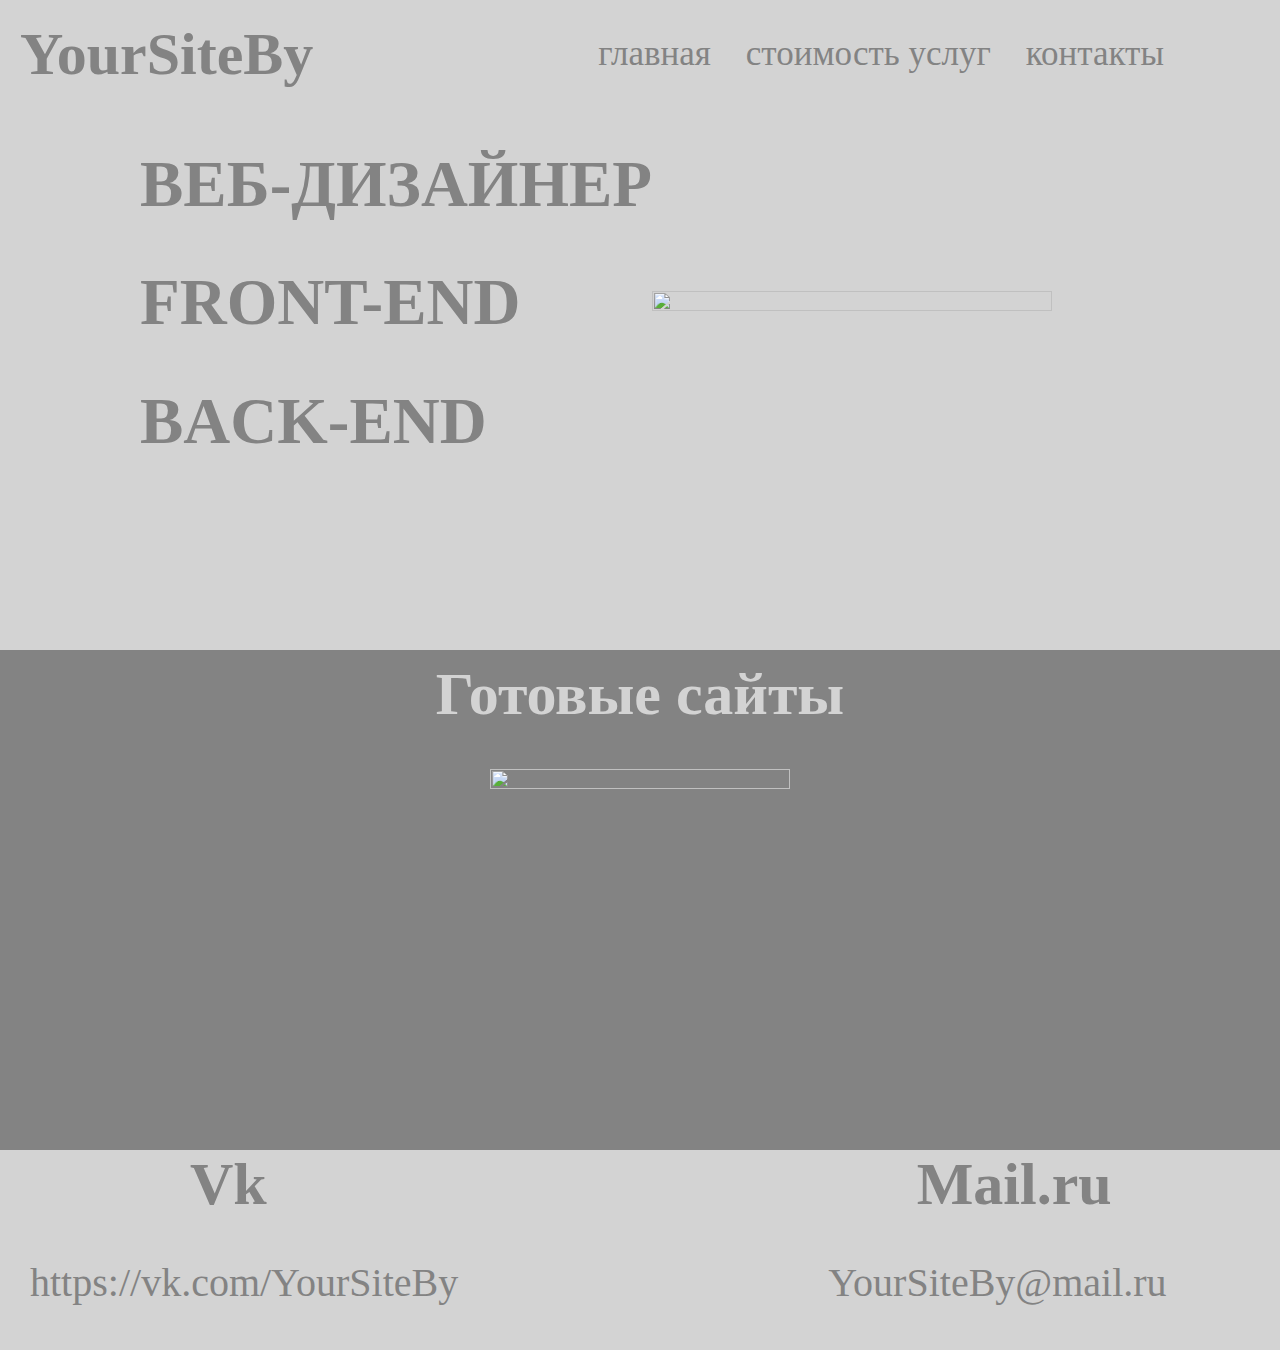
==== index.html @ ba63e123 "Update index.html" ====
<!DOCTYPE html>
<html lang="ru">
<head>
    <meta charset="UTF-8">
    <meta name="viewport" content="width=device-width, initial-scale=1.0">
    <meta name='freelancehunt' content='11d0a7afc6f0b64' />
    <link rel="stylesheet" type="text/css" href="style.css" />
    <title>YourSiteBy</title>
</head>
<body>
    <header>
        <div class="header">
           <h1 class="header-title">YourSiteBy</h1>     
        <div class="links">
            <a class="link" href="index.html"><h2 class="title-link">главная</h2></a>
            <a class="link" href="price.html"><h2 class="title-link">стоимость услуг</h2></a>
            <a class="link" href="contacts.html"><h2 class="title-link">контакты</h2></a>
        </div>
    </div>
    <div class="skills">
        <div class="title-div">
            <h1 class="title-skills">ВЕБ-ДИЗАЙНЕР</h1>
            <h1 class="title-skills">FRONT-END</h1>
            <h1 class="title-skills">BACK-END</h1>
        </div>
        <div class="image-circle">
            <img class="header-image" src="images/header-image.png">
        </div>
    </div>
    </header>
    <section>
        <div class="section">
            <div class="div-title">
                <h1 class="section-title">Готовые сайты</h1>
            </div>
        </div>
        <div class="div-image">
            <a target="_blank" href="https://artemkamagazin.github.io"><img class="section-image" src="images/shopartemka.png"></a>
        </div>
    </section>
    <footer>
        <div class="footer">
            <div class="div-footer">
                <div class="vk">
                    <h1 class="footer-title">Vk</h1>
                </div>
                <div class="mailru">
                    <h1 class="footer-title">Mail.ru</h1>
                </div>
            </div>
            <div class="contacts">
                <div class="vk-link">
                    <a target="_blank" class="alink" href="https://vk.com/YourSiteBy"><h1 class="footer-link">https://vk.com/YourSiteBy</h1></a>
                </div>
                <div class="mailru-link">
                    <h1 class="footer-link">YourSiteBy@mail.ru</h1>
                </div>
            </div>
        </div>
    </footer>
    <script src="script.js"></script>
</body>
</html>
---- style.css ----
@font-face {
	font-family: 'gardens';
	src: local('gardens'),
	     url('fonts/gardens.ttf') format('truetype');
}

@font-face {
	font-family: 'clickuper';
	src: local('clickuper'),
	     url('fonts/clickuper.ttf') format('truetype');
}

.header {
    display: flex;
}
body {
    margin: 0px;
}

header {
    height: 650px;
    width: 100%;
    background-color: #d3d3d3;
    margin: 0px;
}

.header-contact {
    height: 650px;
    width: 100%;
    background-color: #d3d3d3;
    margin: 0px;
}




.header-title {
    font-family: 'gardens';
    margin:0px;
    padding-top: 20px;
    padding-left: 20px;
    font-size: 60px;
    color: #838383;
}
.links {
    display: flex;
    margin-left: 250px;
}

.link {
    text-decoration: none;
    margin-top: 5px;
    padding-left: 35px;
}

.title-link {
    color: #838383;
    font-family: 'gardens';
    font-size: 35px;
    font-weight: 100;
}

.skills {
    display: flex;
    align-items: center;
    width: 1000px;
    position: absolute;
    left: 50%;
    margin-left: -500px;
}

.title-skills {
    font-family: 'clickuper';
    font-size: 65px;
    color: #838383;
}


.header-image {
    width: 400px;
    height: 100%;
}
.header-image {
    -moz-transition: all 1s ease-out;
    -o-transition: all 1s ease-out;
    -webkit-transition: all 1s ease-out;
}
    
.header-image:hover{
    -webkit-transform: scale(1.1);
    -moz-transform: scale(1.1);
    -o-transform: scale(1.1);
}

section {
    background-color: #838383;
    width: 100%;
    height: 500px;
}

.div-title {
    padding-top: 10px;
}

.section-title {
    margin-top: 0px;
    font-family: 'gardens';
    font-size: 60px;
    color: #d3d3d3;
    text-align: center;
}

.div-image {
    display: block; 
    text-align: center; 
}

.section-image {
    height: 100%;
    width: 300px;
}

.section-image {
    -moz-transition: all 1s ease-out;
    -o-transition: all 1s ease-out;
    -webkit-transition: all 1s ease-out;
}
    
.section-image:hover{
    -webkit-transform: scale(1.1);
    -moz-transform: scale(1.1);
    -o-transform: scale(1.1);
}

.footer {
    height: 200px;
    width: 100%;
    background-color: #d3d3d3;
}

.div-footer {
    display: flex;
}

.vk {
    margin-left: 190px;
}

.mailru {
    margin-left: 650px;
}

.footer-title {
    color: #838383;
    font-family: 'gardens';
    font-size: 60px;
    font-weight: 900;
    margin-top: 0px;
}

.contacts {
    display: flex;
}

.vk-link {
    margin-left: 30px;
}

.mailru-link {
    margin-left: 370px;
}

.footer-link {
    color: #838383;
    font-family: 'gardens';
    font-size: 40px;
    font-weight: 400;
    margin-top: 0px;
}

.alink {
    text-decoration: none;
}

.price-title {

}

.price-title-price {
    color: darkorange;
    text-align: center;
    font-family: 'gardens';
    font-size: 50px;
}

.price-price {
    font-family: 'gardens';
    color: #838383;
    font-size: 55px;
    text-align: center;
}

.conditions {
    height: 360px;
    width: 100%;
    background-color: #838383;
}

.condition-title {
    text-align: center;
    font-family: 'gardens';
    color: #d3d3d3;
    font-size: 40px;
}

.conditions h1:hover { color: darkorange; font-size: 45px;}
.price-hover h1:hover { color: darkorange; font-size: 60px;}

.contacts {
    margin: 0 auto;
}

.imgvk {
     width: 190px;
     height: 100%;
}

.vk-img {
    margin-left: 30px;
}

.imgvk {
    -moz-transition: all 1s ease-out;
    -o-transition: all 1s ease-out;
    -webkit-transition: all 1s ease-out;
}
    
.imgvk:hover{
    -webkit-transform: scale(1.1);
    -moz-transform: scale(1.1);
    -o-transform: scale(1.1);
}
.mail-img {
    margin-left: 800px;
    margin-top: 25px;
}

.imgmail {
    width: 70px;
    height: 76px;
}

.imgmail {
    -moz-transition: all 1s ease-out;
    -o-transition: all 1s ease-out;
    -webkit-transition: all 1s ease-out;
}
    
.imgmail:hover{
    -webkit-transform: scale(1.1);
    -moz-transform: scale(1.1);
    -o-transform: scale(1.1);
}

.contactlink {
    display: flex;
}

.textvk {
    margin-left: 30px;
}

.textmail {
    margin-left: 670px;
}

@media screen and (max-width : 600px) {
    header {
        height: 900px;
        width: 100%;
        background-color: #d3d3d3;
        margin: 0px;
    }
    .header-contact {
        height: 390px;
        width: 100%;
        background-color: #d3d3d3;
        margin: 0px;
    }
    .header {
        display: inline-block;
    }
    .links {
        display: inline-block;
        margin-left: 60px;
        text-align: center;
    }
    
    .link {
        text-decoration: none;
        margin-top: 1px;
        padding-left: 5px;
    }
    
    .header-title {
        font-family: 'gardens';
        margin:0px;
        font-size: 70px;
        color: #838383;
    }
    .skills {
        display: block;
        width: 1000px;
        position: absolute;
        left: 50%;
        margin-left: -500px;
    }
    
    .title-skills {
        font-family: 'clickuper';
        font-size: 20px;
        color: #838383;
    }
    .header-image {
        width: 200px;
        height: 100%;
    }
    .header-image {
        -moz-transition: all 1s ease-out;
        -o-transition: all 1s ease-out;
        -webkit-transition: all 1s ease-out;
    }
        
    .header-image:hover{
        -webkit-transform: scale(1.1);
        -moz-transform: scale(1.1);
        -o-transform: scale(1.1);
    }
    section {
        background-color: #838383;
        width: 100%;
        height: 500px;
    }
    
    .div-title {
        padding-top: 10px;
    }
    
    .section-title {
        margin-top: 0px;
        font-family: 'gardens';
        font-size: 60px;
        color: #d3d3d3;
        text-align: center;
    }
    
    .div-image {
        display: block; 
        text-align: center; 
    }
    
    .section-image {
        height: 100%;
        width: 300px;
    }
    
    .section-image {
        -moz-transition: all 1s ease-out;
        -o-transition: all 1s ease-out;
        -webkit-transition: all 1s ease-out;
    }
        
    .section-image:hover{
        -webkit-transform: scale(1.1);
        -moz-transform: scale(1.1);
        -o-transform: scale(1.1);
    }
    
    .footer {
        height: 350px;
        width: 100%;
        background-color: #d3d3d3;
    }
    
    .div-footer {
        display: block;
    }
    
    .vk {
        margin-left: 0px;
    }
    
    .mailru {
        margin-left: 0px;
    }
    
    .footer-title {
        color: #838383;
        font-family: 'gardens';
        font-size: 60px;
        font-weight: 900;
        margin-top: 0px;
    }
    
    .contacts {
        display: block;
    }
    
    .vk-link {
        margin-left: 0px;
    }
    
    .mailru-link {
        margin-left: 7px;
    }
    
    .footer-link {
        color: #838383;
        font-family: 'gardens';
        font-size: 20px;
        font-weight: 400;
        margin-top: 0px;
    }
    
    .alink {
        text-decoration: none;
    }
    
    .price-title {
    
    }
    
    .price-title-price {
        color: darkorange;
        text-align: center;
        font-family: 'gardens';
        font-size: 50px;
    }
    
    .price-price {
        font-family: 'gardens';
        color: #838383;
        font-size: 40px;
        text-align: center;
    }
    
    .conditions {
        height: 540px;
        width: 100%;
        background-color: #838383;
    }
    
    .condition-title {
        text-align: center;
        font-family: 'gardens';
        color: #d3d3d3;
        font-size: 40px;
    }
    
    .conditions h1:hover { color: darkorange; font-size: 45px;}
    .price-hover h1:hover { color: darkorange; font-size: 45px;}
    
    .contacts {
        margin: 0 auto;
    }
    
    .imgvk {
         width: 190px;
         height: 100%;
    }
    
    .vk-img {
        margin-left: 4px;
    }
    
    .imgvk {
        -moz-transition: all 1s ease-out;
        -o-transition: all 1s ease-out;
        -webkit-transition: all 1s ease-out;
    }
        
    .imgvk:hover{
        -webkit-transform: scale(1.1);
        -moz-transform: scale(1.1);
        -o-transform: scale(1.1);
    }
    .mail-img {
        margin-left: 8px;
        margin-top: 25px;
    }
    
    .imgmail {
        width: 70px;
        height: 76px;
    }
    
    .imgmail {
        -moz-transition: all 1s ease-out;
        -o-transition: all 1s ease-out;
        -webkit-transition: all 1s ease-out;
    }
        
    .imgmail:hover{
        -webkit-transform: scale(1.1);
        -moz-transform: scale(1.1);
        -o-transform: scale(1.1);
    }
    
    .contactlink {
        display: block;
    }
    
    .textvk {
        margin-left: 3px;
    }
    
    .textmail {
        margin-left: 3px;
    }
}
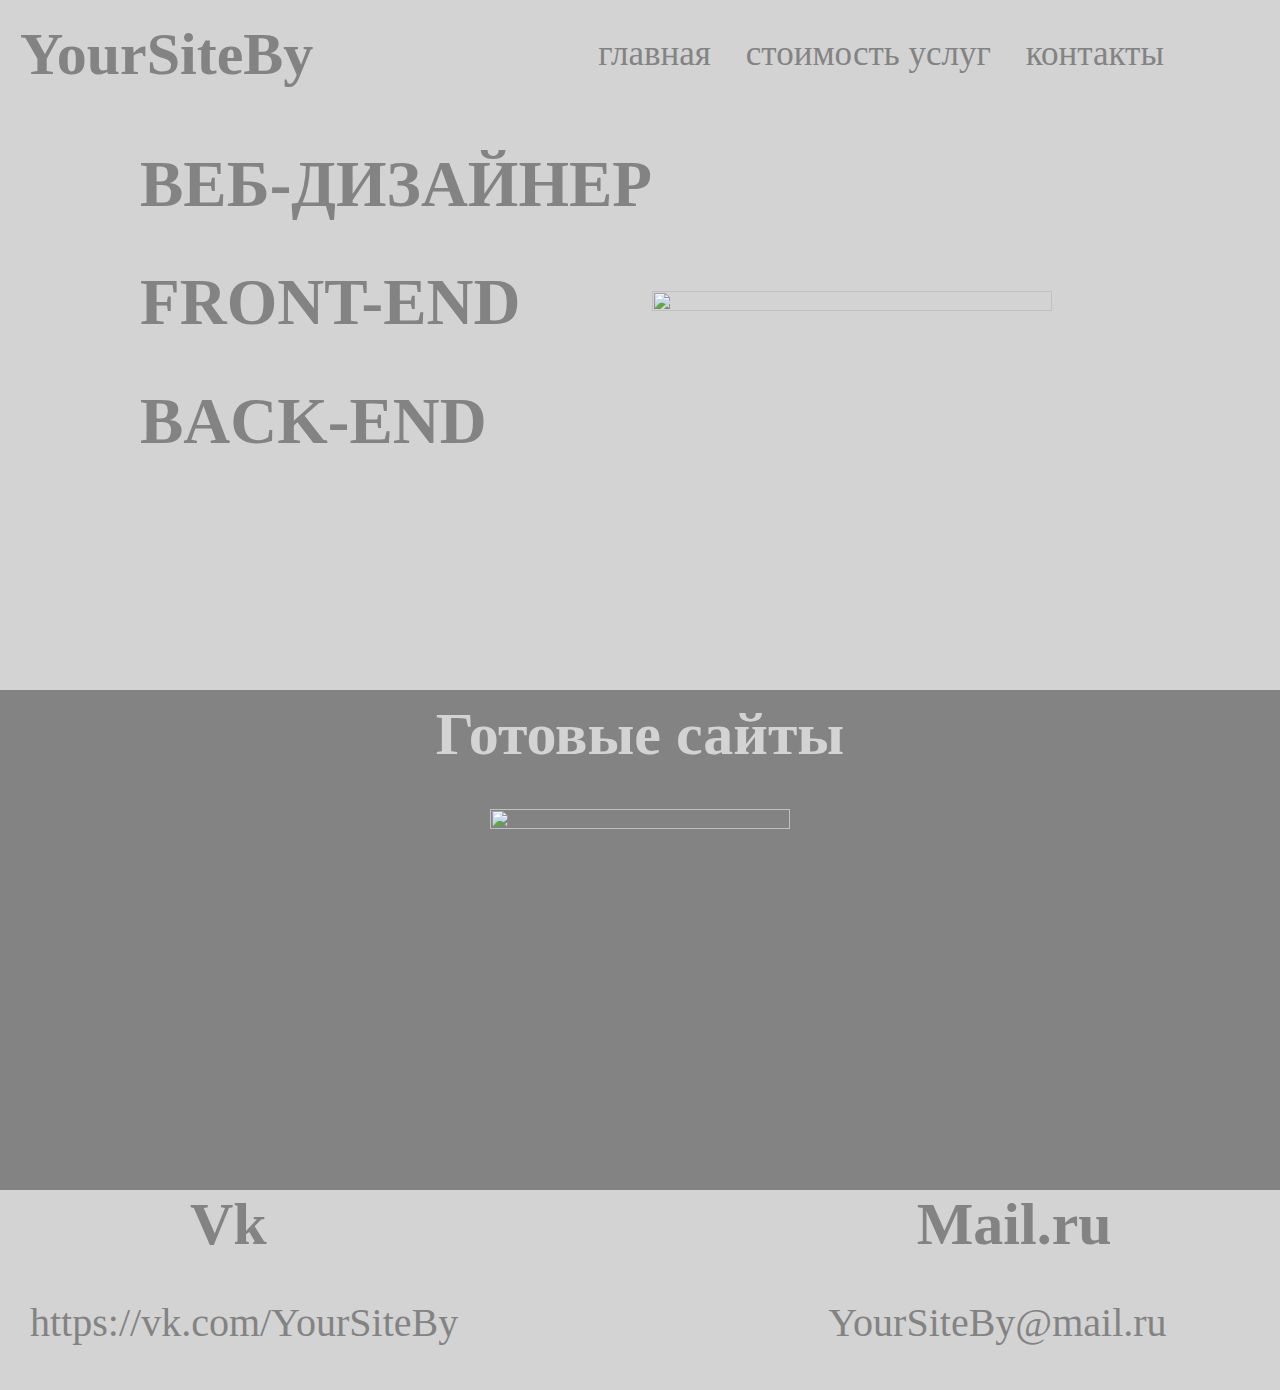
==== commit 45777520: "good" ====
--- a/index.html
+++ b/index.html
@@ -3,7 +3,7 @@
 <head>
     <meta charset="UTF-8">
     <meta name="viewport" content="width=device-width, initial-scale=1.0">
-    <meta name='freelancehunt' content='11d0a7afc6f0b64' />
+    <link rel="shortcut icon" href="images/IMGFORVK.jpg" type="image/png">
     <link rel="stylesheet" type="text/css" href="style.css" />
     <title>YourSiteBy</title>
 </head>
--- a/style.css
+++ b/style.css
@@ -10,29 +10,28 @@
 	     url('fonts/clickuper.ttf') format('truetype');
 }
 
-.header {
-    display: flex;
-}
 body {
     margin: 0px;
 }
 
 header {
-    height: 650px;
+    height: 690px;
     width: 100%;
     background-color: #d3d3d3;
     margin: 0px;
 }
 
 .header-contact {
-    height: 650px;
+    height: 800px;
     width: 100%;
     background-color: #d3d3d3;
     margin: 0px;
 }
 
 
-
+.header {
+    display: flex;
+}
 
 .header-title {
     font-family: 'gardens';
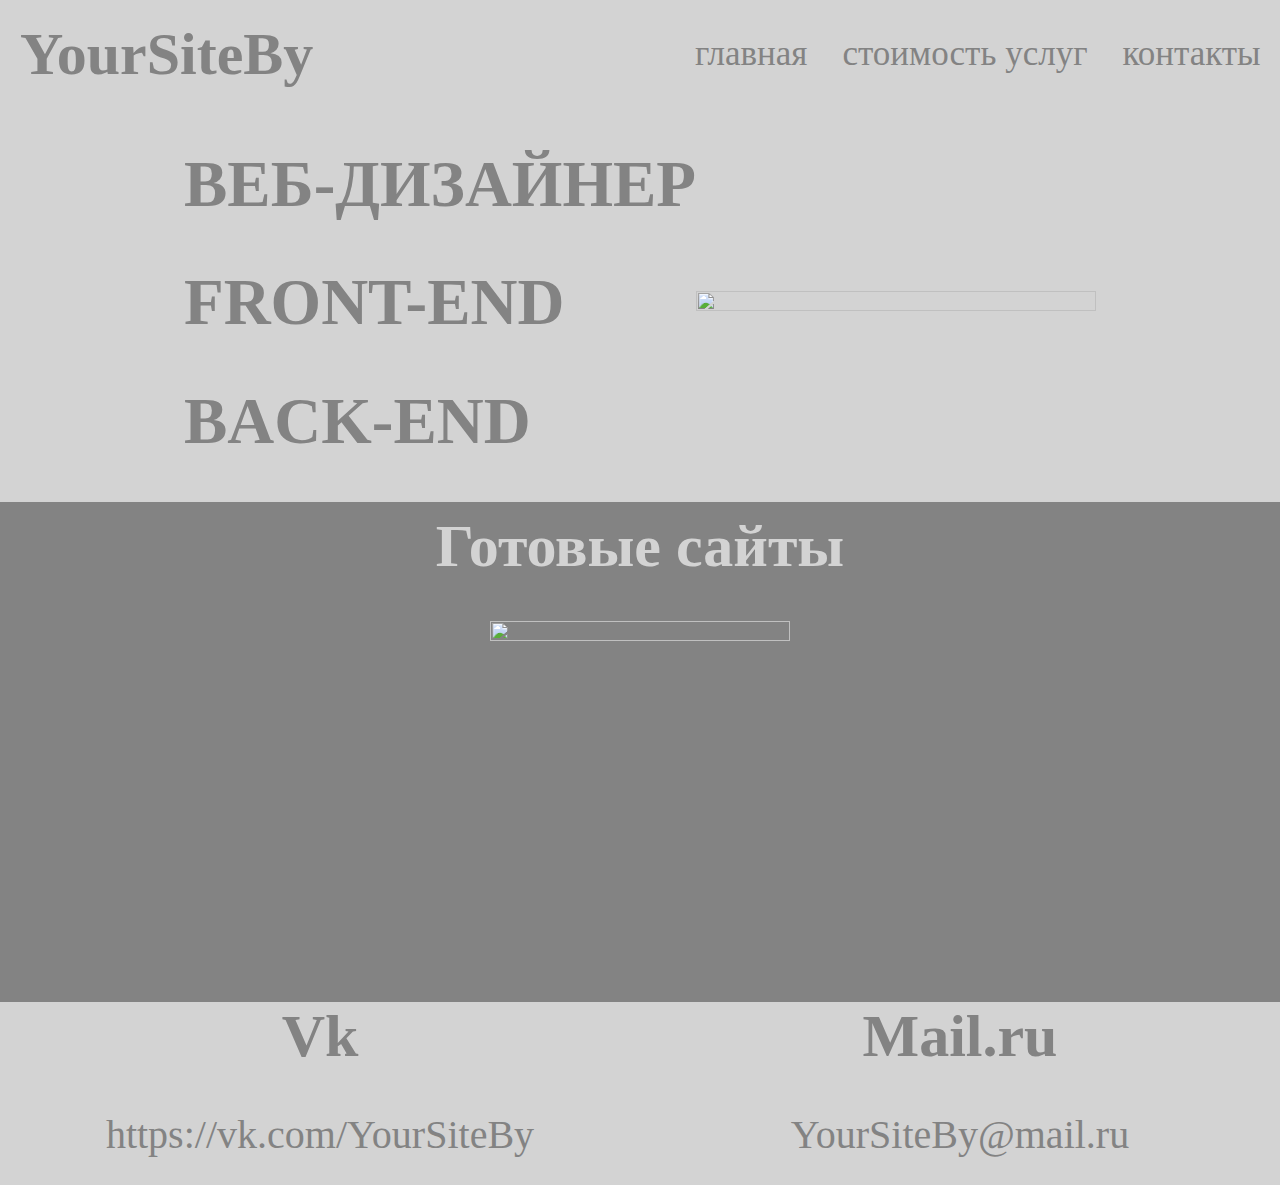
==== commit 4ca8f418: "update" ====
--- a/index.html
+++ b/index.html
@@ -9,12 +9,14 @@
 </head>
 <body>
     <header>
-        <div class="header">
-           <h1 class="header-title">YourSiteBy</h1>     
-        <div class="links">
-            <a class="link" href="index.html"><h2 class="title-link">главная</h2></a>
-            <a class="link" href="price.html"><h2 class="title-link">стоимость услуг</h2></a>
-            <a class="link" href="contacts.html"><h2 class="title-link">контакты</h2></a>
+        <div class="head">
+            <div class="header">
+               <h1 class="header-title">YourSiteBy</h1>     
+            <div class="links">
+                <a class="link" href="index.html"><h2 class="title-link">главная</h2></a>
+                <a class="link" href="price.html"><h2 class="title-link">стоимость услуг</h2></a>
+                <a class="link" href="contacts.html"><h2 class="title-link">контакты</h2></a>
+            </div>
         </div>
     </div>
     <div class="skills">
@@ -42,18 +44,16 @@
         <div class="footer">
             <div class="div-footer">
                 <div class="vk">
-                    <h1 class="footer-title">Vk</h1>
+                    <div class="foot-block">
+                        <h1 class="footer-title">Vk</h1>
+                        <a target="_blank" class="alink" href="https://vk.com/YourSiteBy"><h1 class="footer-link">https://vk.com/YourSiteBy</h1></a>
+                    </div>    
                 </div>
                 <div class="mailru">
-                    <h1 class="footer-title">Mail.ru</h1>
-                </div>
-            </div>
-            <div class="contacts">
-                <div class="vk-link">
-                    <a target="_blank" class="alink" href="https://vk.com/YourSiteBy"><h1 class="footer-link">https://vk.com/YourSiteBy</h1></a>
-                </div>
-                <div class="mailru-link">
-                    <h1 class="footer-link">YourSiteBy@mail.ru</h1>
+                    <div class="foot-block">
+                        <h1 class="footer-title">Mail.ru</h1>
+                        <h1 class="footer-link">YourSiteBy@mail.ru</h1>
+                    </div>
                 </div>
             </div>
         </div>
--- a/style.css
+++ b/style.css
@@ -15,7 +15,7 @@
 }
 
 header {
-    height: 690px;
+    height: 50%;
     width: 100%;
     background-color: #d3d3d3;
     margin: 0px;
@@ -40,10 +40,16 @@
     padding-left: 20px;
     font-size: 60px;
     color: #838383;
+    justify-content: flex-start;
+    width: 50%;
+}
+
+.head {
+    margin: 0;
 }
 .links {
     display: flex;
-    margin-left: 250px;
+    justify-content: flex-end; 
 }
 
 .link {
@@ -62,10 +68,7 @@
 .skills {
     display: flex;
     align-items: center;
-    width: 1000px;
-    position: absolute;
-    left: 50%;
-    margin-left: -500px;
+    justify-content: center;
 }
 
 .title-skills {
@@ -132,21 +135,33 @@
 }
 
 .footer {
-    height: 200px;
+    height: 50%;
     width: 100%;
     background-color: #d3d3d3;
 }
 
 .div-footer {
     display: flex;
+    align-items: center;
+    justify-content: center;
 }
 
 .vk {
-    margin-left: 190px;
+    width: 50%;
+    display: flex;
+    align-items: center;
+    justify-content: center;
 }
 
 .mailru {
-    margin-left: 650px;
+    width: 50%;
+    display: flex;
+    align-items: center;
+    justify-content: center;
+}
+.foot-block {
+    display: block;
+    text-align: center;
 }
 
 .footer-title {
@@ -161,13 +176,6 @@
     display: flex;
 }
 
-.vk-link {
-    margin-left: 30px;
-}
-
-.mailru-link {
-    margin-left: 370px;
-}
 
 .footer-link {
     color: #838383;
@@ -273,13 +281,160 @@
     margin-left: 670px;
 }
 
+@media screen and (max-width : 1200px) {
+    .header-title {
+        width: 40%;
+    }
+}
+
+@media screen and (max-width : 1065px) {
+    .header-title {
+        width: 30%;
+    }
+}
+
+@media screen and (max-width : 1045px) {
+    header {
+        height: 50%;
+    }
+
+    .links {
+        display: flex;
+        margin-left: 15%;
+    }
+
+    .link {
+        text-decoration: none;
+        margin-top: 5px;
+        padding-left: 20px;
+    }
+
+    .title-link {
+        color: #838383;
+        font-family: 'gardens';
+        font-size: 30px;
+        font-weight: 100;
+    }
+
+    .mailru {
+        
+    }
+    .price-price {
+        font-family: 'gardens';
+        color: #838383;
+        font-size: 45px;
+        text-align: center;
+    }
+    
+    .conditions {
+        height: 360px;
+        width: 100%;
+        background-color: #838383;
+    }
+    
+    .condition-title {
+        text-align: center;
+        font-family: 'gardens';
+        color: #d3d3d3;
+        font-size: 40px;
+    }
+    
+    .conditions h1:hover { color: darkorange; font-size: 45px;}
+    .price-hover h1:hover { color: darkorange; font-size: 50px;}
+
+    .mail-img {
+        margin-left: 500px;
+        margin-top: 25px;
+    }
+
+    .textmail {
+        margin-left: 400px;
+    }
+
+    .mailru-link {
+        margin-left: 190px;
+    }
+}
+
+@media screen and (max-width : 1024px) {
+
+    .title-skills {
+        font-family: 'clickuper';
+        font-size: 58px;
+        color: #838383;
+    }
+
+    .header-image {
+        width: 340px;
+        height: 100%;
+    }
+}    
+
+@media screen and (max-width : 987px) {
+    header {
+        height: 50%;
+    }
+
+    .title-skills {
+        font-family: 'clickuper';
+        font-size: 50px;
+        color: #838383;
+    }
+
+    .header-image {
+        width: 330px;
+        height: 100%;
+    }
+
+    .footer-link {
+        color: #838383;
+        font-family: 'gardens';
+        font-size: 35px;
+        font-weight: 400;
+        margin-top: 0px;
+    }
+
+    .mail-img {
+        margin-left: 500px;
+        margin-top: 25px;
+    }
+
+    .textmail {
+        margin-left: 300px;
+    }
+
+    .mailru-link {
+        margin-left: 190px;
+    }
+}    
+
+@media screen and (max-width : 800px) {
+    .head {
+        display: flex;
+        align-items: center;
+        justify-content: center;
+        margin: 0px;
+    }
+    .header-title {
+        width: 0%;
+    }
+    .skills {
+        display: block;
+        text-align: center;
+    }
+    .section-image {
+        width: 250px;
+    }
+    .vk {
+        width: 100%;
+    }
+    .mailru {
+        width: 100% 
+    }
+}
+
 @media screen and (max-width : 600px) {
-    header {
-        height: 900px;
-        width: 100%;
-        background-color: #d3d3d3;
-        margin: 0px;
-    }
+    
     .header-contact {
         height: 390px;
         width: 100%;
@@ -307,14 +462,6 @@
         font-size: 70px;
         color: #838383;
     }
-    .skills {
-        display: block;
-        width: 1000px;
-        position: absolute;
-        left: 50%;
-        margin-left: -500px;
-    }
-    
     .title-skills {
         font-family: 'clickuper';
         font-size: 20px;
